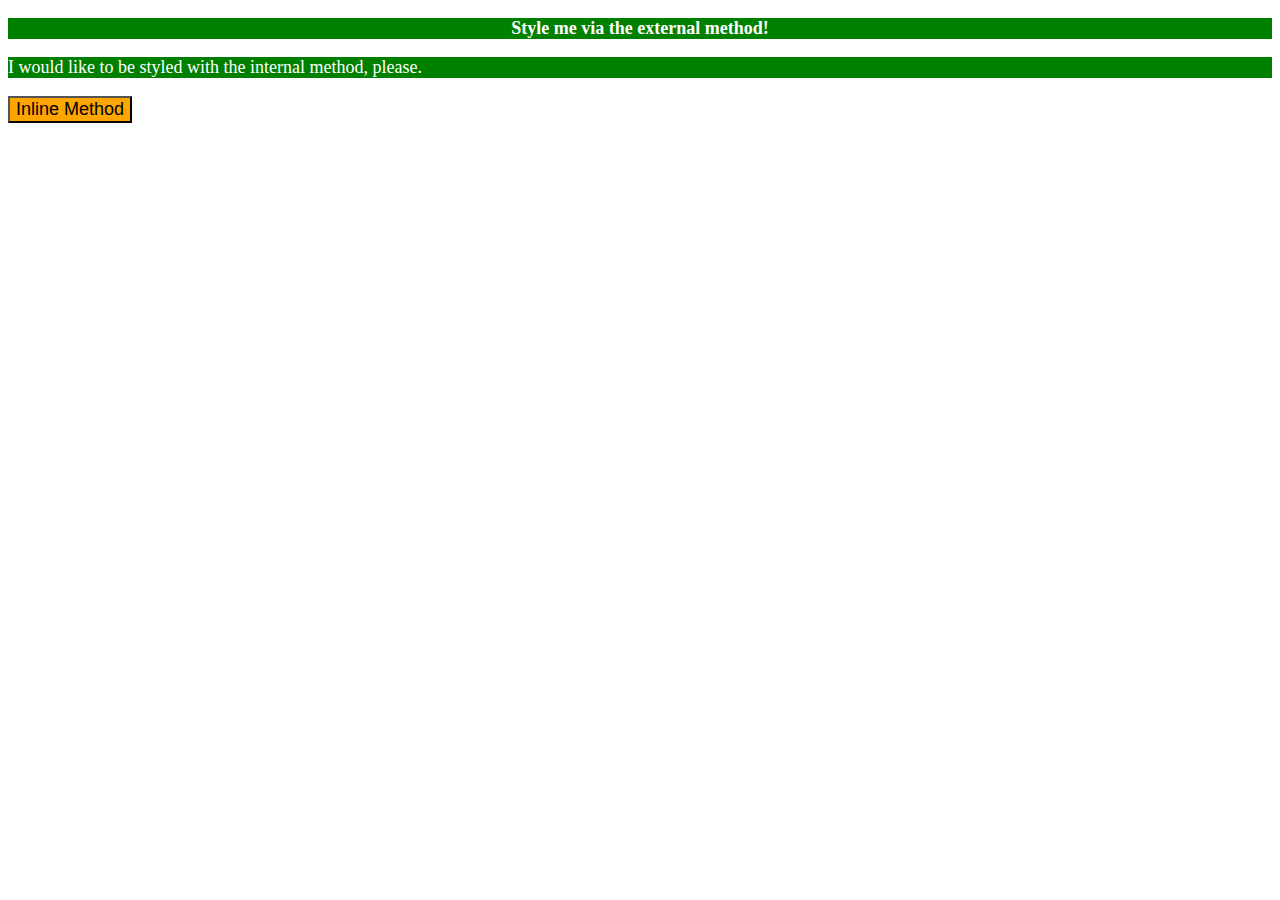
==== css-exercises/cssOne.html @ 741b1f8b "CSS one complete" ====
<!DOCTYPE html>
<html lang="en">
  <head>
    <meta charset="UTF-8" />
    <meta http-equiv="X-UA-Compatible" content="IE=edge" />
    <meta name="viewport" content="width=device-width, initial-scale=1.0" />
    <title>CSS Methods</title>
    <link rel="stylesheet" href="/css-exercises/one.css" />
  </head>
  <body>
    <div>
      <p>Style me via the external method!</p>
    </div>
    <p>I would like to be styled with the internal method, please.</p>
    <button>Inline Method</button>
  </body>
</html>
---- css-exercises/one.css ----
div {
  background-color: red;
  color: white;
  font-size: 32px;
  text-align: center;
  font-weight: bold;
}

p {
  background-color: green;
  color: white;
  font-size: 18px;
}

button {
  background-color: orange;
  font-size: 18px;
}
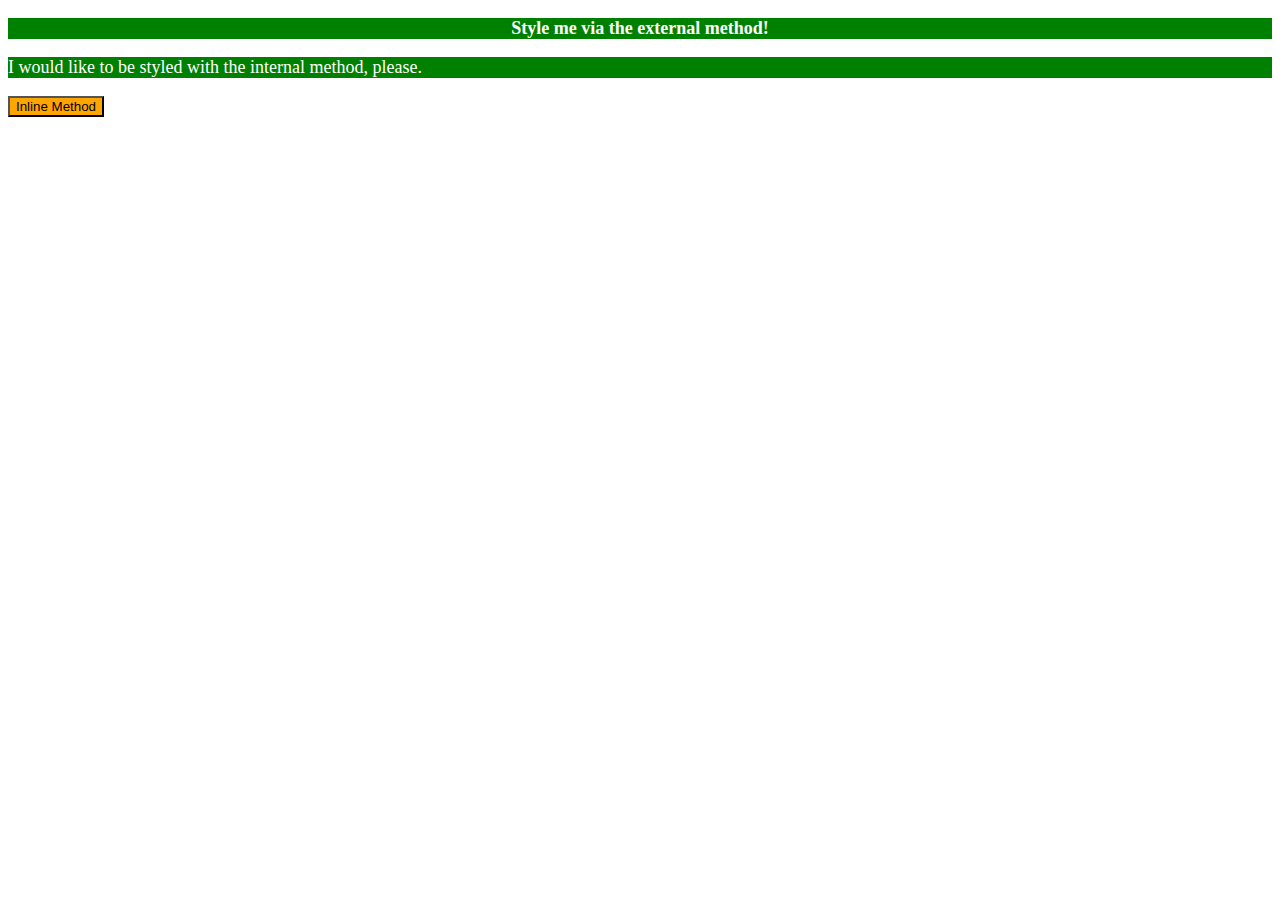
==== commit 66b8c6cc: "CSS exercise one" ====
--- a/css-exercises/cssOne.html
+++ b/css-exercises/cssOne.html
@@ -8,10 +8,17 @@
     <link rel="stylesheet" href="/css-exercises/one.css" />
   </head>
   <body>
+    <style>
+      p {
+        background-color: green;
+        color: white;
+        font-size: 18px;
+      }
+    </style>
     <div>
       <p>Style me via the external method!</p>
     </div>
     <p>I would like to be styled with the internal method, please.</p>
-    <button>Inline Method</button>
+    <button style="background-color: orange">Inline Method</button>
   </body>
 </html>
--- a/css-exercises/one.css
+++ b/css-exercises/one.css
@@ -5,14 +5,3 @@
   text-align: center;
   font-weight: bold;
 }
-
-p {
-  background-color: green;
-  color: white;
-  font-size: 18px;
-}
-
-button {
-  background-color: orange;
-  font-size: 18px;
-}
